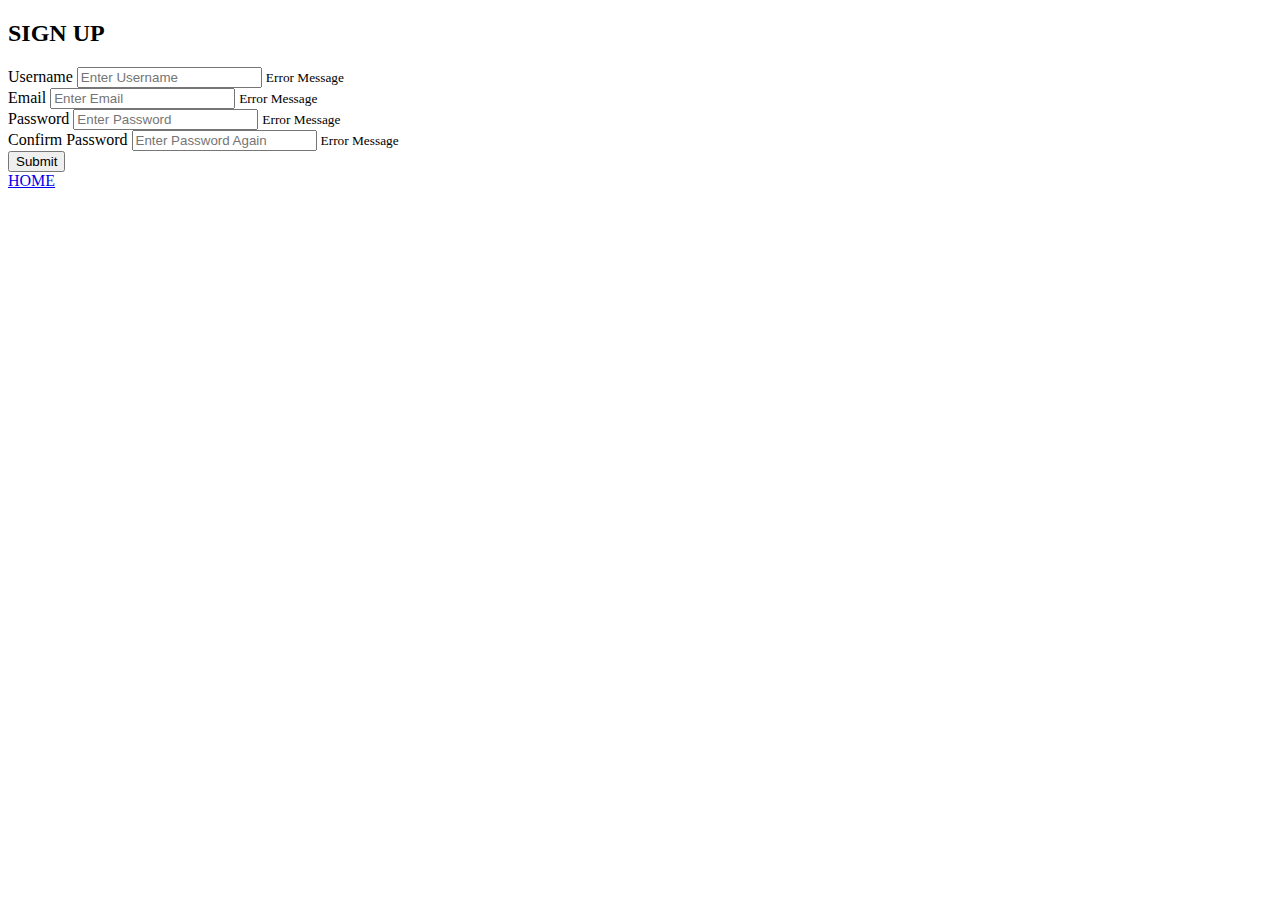
==== p01/index.html @ 0272b089 "html for project 1" ====
<!DOCTYPE html>
<html lang="en">

<head>
    <meta charset="UTF-8">
    <meta name="viewport" content="width=device-width, initial-scale=1.0">
    <link rel="stylesheet" href="style.css">
    <title>html form validation</title>
</head>

<body>
    <div class="container">
        <form id="form" class="form">
            <h2>SIGN UP</h2>
            <div class="form-control">
                <label for="username">Username</label>
                <input type="text" id="username" placeholder="Enter Username">
                <small>Error Message</small>
            </div>

            <div class="form-control">
                <label for="Email">Email</label>
                <input type="text" id="Email" placeholder="Enter Email">
                <small>Error Message</small>
            </div>

            <div class="form-control">
                <label for="Password">Password</label>
                <input type="password" id="Password" placeholder="Enter Password">
                <small>Error Message</small>
            </div>

            <div class="form-control">
                <label for="Password">Confirm Password</label>
                <input type="password" id="Password" placeholder="Enter Password Again">
                <small>Error Message</small>
            </div>
            <button>Submit</button>
        </form>

<a href="../index.html">HOME</a>

    </div>

    <script src="script.js"></script>
</body>

</html>
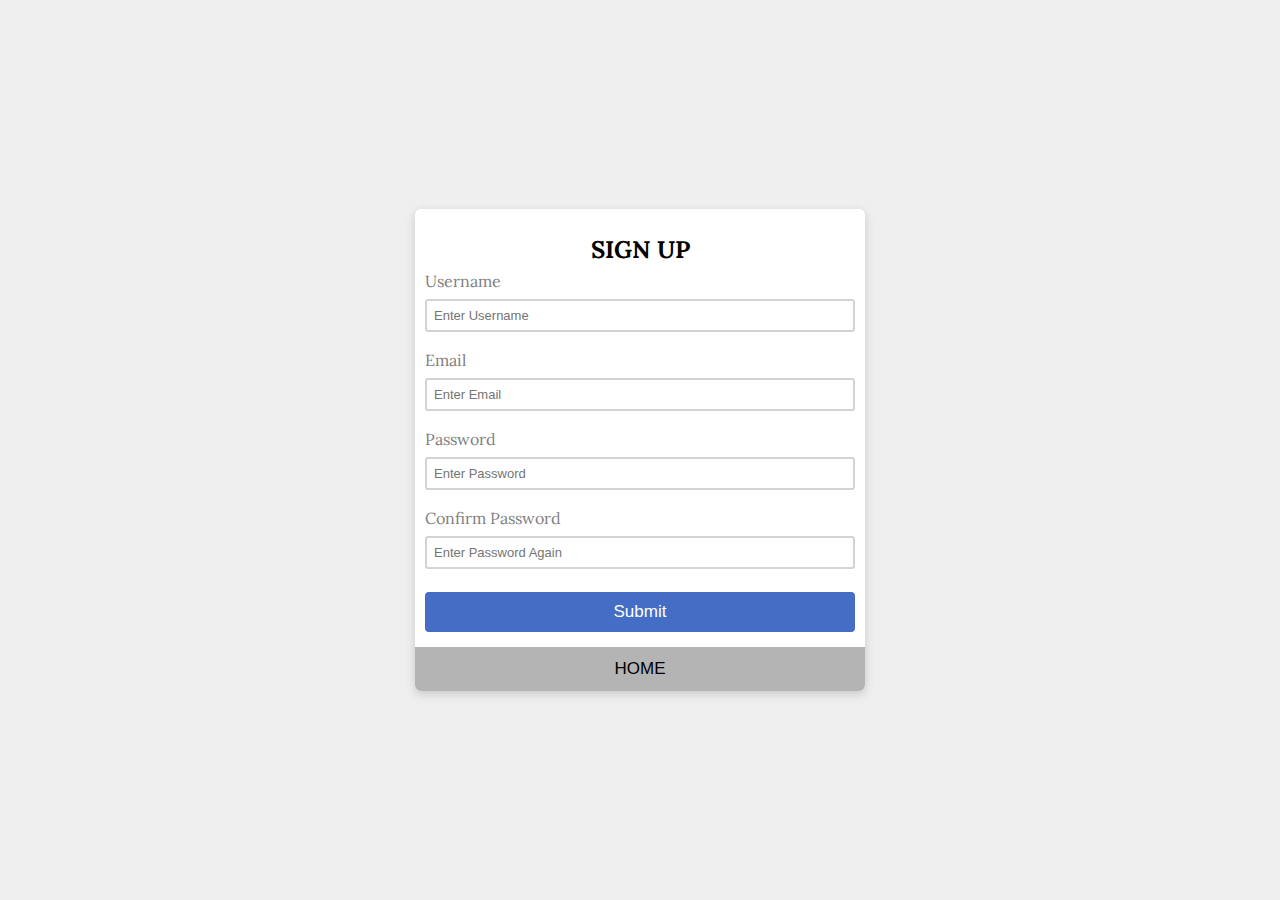
==== commit d182e865: "project1 css completed" ====
--- a/p01/index.html
+++ b/p01/index.html
@@ -37,8 +37,8 @@
             </div>
             <button>Submit</button>
         </form>
+        <a href="../index.html"><button class="home">HOME</button></a>
 
-<a href="../index.html">HOME</a>
 
     </div>
 
--- a/p01/style.css
+++ b/p01/style.css
@@ -0,0 +1,111 @@
+@import url('https://fonts.googleapis.com/css2?family=Lora&display=swap');
+:root{
+    --success-color:rgb(62, 167, 62);
+    --error-color: rgb(218, 25, 25);
+}
+
+* {
+    box-sizing: border-box;
+}
+
+body {
+    background-color: hsla(90, 5%, 34%, 0.1);
+    font-family: 'Lora', serif;
+    display: flex;
+    align-items: center;
+    justify-content: center;
+    min-height: 100vh;
+    margin: 0;
+   
+}
+
+.container {
+    background-color: white;
+    width: 450px;
+    border-radius: 6px;
+    box-shadow: 0 3px 10px rgba(44, 43, 43, 0.2);
+
+}
+
+h2{
+text-align: center;
+margin-bottom: 6px;
+
+}
+.form{
+
+padding: 5px 10px;
+
+}
+.form-control{
+margin-bottom: 5px;
+padding-bottom: 13px;
+position: relative;
+
+}
+.form-control label{
+color: grey;
+display: block;
+margin-bottom: 8px;
+
+}
+.form-control input{
+
+border: 2px solid lightgrey;
+border-radius: 3px;
+display: block;
+width: 100%;
+padding: 7px;
+font-size: 13px;
+}
+.form-control input:focus{
+    outline: 0;
+    border-color: grey;
+}
+.form-control.success input{
+border-color: var(--success-color)
+
+}
+.form-control.error input{
+ border-color: var(--error-color)
+}
+.form-control small{
+    color: var(--error-color);
+    position: absolute;
+    bottom: 0%;
+    left: 0%;
+    visibility: hidden;
+}
+.form-control error small{
+    visibility: visible;
+}
+.form button{
+    cursor: pointer;
+    background-color: #446dc5;
+    border: 2px solid #446dc5;
+    border-radius: 4px;
+    display: block;
+    font-size: 17px;
+    padding: 8px;
+    margin-top: 10px;
+    width: 100%;
+    color: white;
+}
+
+button.home{
+    cursor: pointer;
+    background-color: #b4b4b4;
+    border: 2px solid #b4b4b4;
+    display: block;
+    font-size: 17px;
+    padding: 10px;
+    margin-top: 10px;
+    width: 100%;
+    color: black;
+    border-bottom-right-radius:  6px;
+    border-bottom-left-radius:  6px;
+
+}
+a{
+    text-decoration: none;
+}